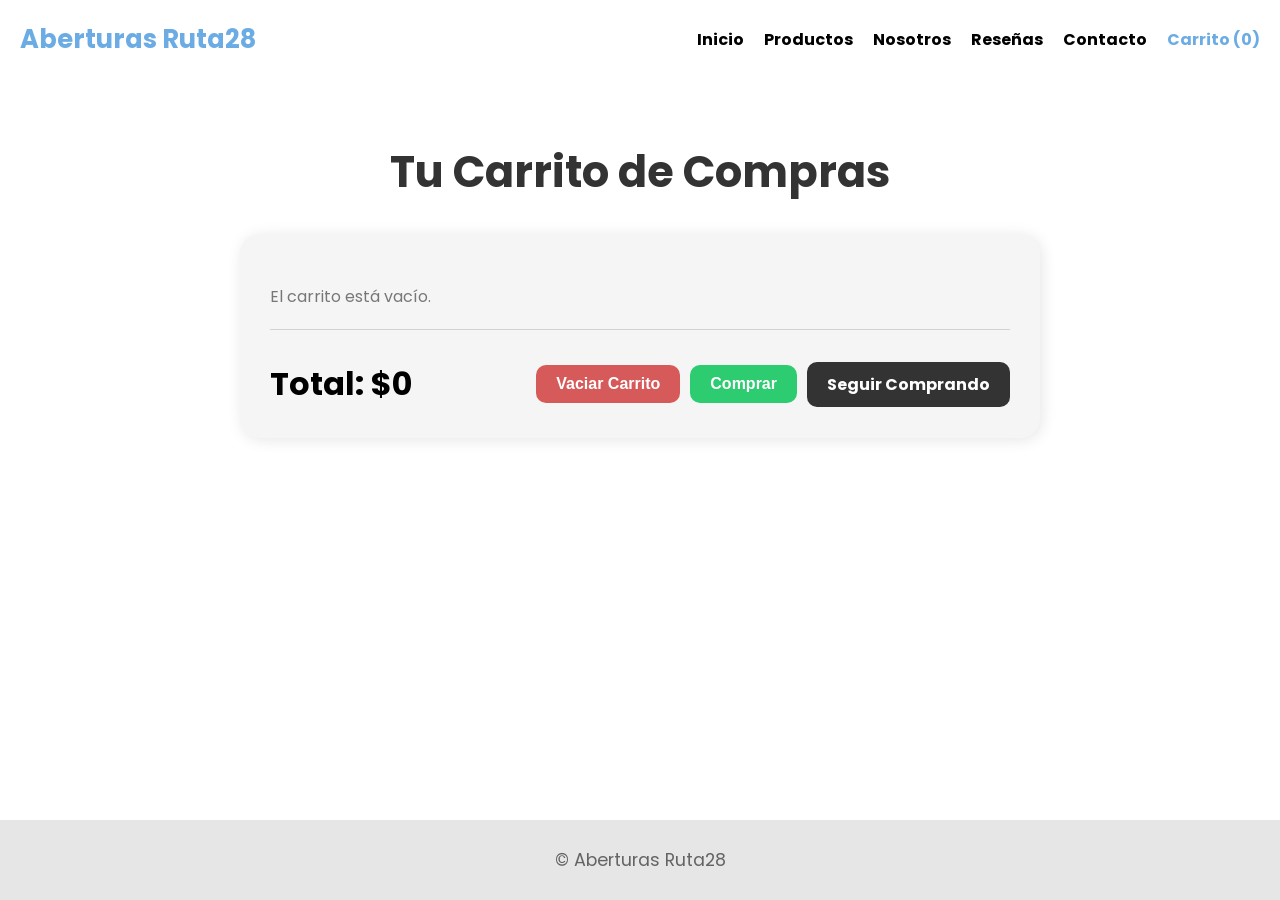
==== carrito.html @ 5fe97b2e "carrito" ====
<!DOCTYPE html>
<html lang="es">
<head>
    <meta charset="UTF-8">
    <meta name="viewport" content="width=device-width, initial-scale=1.0">
    <title>Tu Carrito - Aberturas Ruta 28</title>
    <link rel="stylesheet" href="styles.css">
    <link href="https://fonts.googleapis.com/css2?family=Poppins:wght@400;700&display=swap" rel="stylesheet">
</head>
<body>

    <header>
        <div class="container">
            <p class="logo">Aberturas Ruta28</p>
            <nav>
                <ul>
                    <li><a href="index.html#hero">Inicio</a></li>
                    <li><a href="index.html#Productos">Productos</a></li>
                    <li><a href="index.html#Acerca-de-nosotros">Nosotros</a></li>
                    <li><a href="index.html#Reseñas">Reseñas</a></li>
                    <li><a href="index.html#Contacto">Contacto</a></li>
                    <li><a href="carrito.html" style="color: rgb(108,172,228); font-weight: bold;">Carrito (<span id="contador-productos">0</span>)</a></li>
                </ul>
            </nav>
        </div>
    </header>

    <main style="padding-top: 140px; min-height: 75vh;">
        <section id="Carrito-Seccion">
            <div class="container">
                <h2 style="margin-bottom: 30px; text-align: center; color: #333;">Tu Carrito de Compras</h2>
                
                <div class="carrito-bloque">
                    <ul id="lista-carrito" style="padding: 0; margin: 0;">
                        </ul>

                    <div class="carrito-inferior">
                        <h3>Total: $<span id="total-precio">0</span></h3>
                        <div class="carrito-botones">
                            <button id="vaciar-carrito" class="btn-vaciar">Vaciar Carrito</button>
                            <button id="btn-comprar" class="btn-comprar">Comprar</button>
                            <a href="index.html#Productos" class="btn-seguir">Seguir Comprando</a>
                        </div>
                    </div>
                </div>
            </div>
        </section>
    </main>

    <footer>
        <div class="container">
            <p>&copy; Aberturas Ruta28</p>
        </div>
    </footer>

    <script src="script.js"></script>
</body>
---- styles.css ----
/* RESET */
* {
    box-sizing: border-box;
    margin: 0;
    padding: 0;
}

/* GENERALES */
html {
    scroll-behavior: smooth;
}

body {
    font-family: 'Poppins', sans-serif;
    background-color: white;
    display: flex;
    flex-direction: column;
    min-height: 100vh; /* Obliga al cuerpo a ocupar el 100% de la pantalla */
}

main {
    flex: 1; /* Estira el contenido central para empujar el footer abajo */
}

h1 { font-size: 3.5em; }
h2 { font-size: 2.7em; }
h3 { font-size: 2em; }
p { font-size: 1.1em; }
li { list-style: none; }

button {
    font-size: 1em;
    font-weight: bold;
    padding: 10px 20px;
    border-radius: 10px;
    border: none;
    cursor: pointer;
    color: white;
    background-color: rgb(108,172,228);
    transition: 0.3s;
}

button:hover {
    background-color: rgb(0,191,255);
}

.container {
    max-width: 1400px;
    margin: auto;
    padding: 0 20px;
}

/* HEADER */
header {
    background-color: white;
    position: fixed;
    width: 100%;
    z-index: 1000;
}

header .container {
    display: flex;
    justify-content: space-between;
    align-items: center;
    padding: 20px;
}

.logo {
    font-size: 1.6em;
    font-weight: bold;
    color: rgb(108,172,228);
}

header ul {
    display: flex;
    gap: 20px;
}

header a {
    text-decoration: none;
    color: black;
    font-weight: bold;
}

header a:hover {
    color: rgb(108,172,228);
}

/* HERO */
#hero {
    height: 100vh;
    display: flex;
    align-items: center;
    justify-content: center;
    text-align: center;
    color: white;
    background-image: linear-gradient(0deg, rgba(0,0,0,0.5), rgba(0,0,0,0.5)), url(imagenes/option1.jpg);
    background-size: cover;
    background-position: center;
    background-repeat: no-repeat;
}

#hero h1 {
    font-size: 5vw;
    margin-bottom: 20px;
}

/* ACERCA */
#Acerca-de-nosotros {
    padding: 100px 20px;
}

#Acerca-de-nosotros .container {
    display: flex;
    flex-direction: column;
    align-items: center;
    gap: 30px;
}

#Acerca-de-nosotros .img-container {
    width: 100%;
    height: 700px;
    border-radius: 20px;
    background-image: linear-gradient(0deg, rgba(0,0,0,0.4), rgba(0,0,0,0.4)), url(imagenes/acerca-de.jpg);
    background-size: cover;
    background-position: center;
    background-repeat: no-repeat;
}

#Acerca-de-nosotros h2 {
    text-align: center;
}

#Acerca-de-nosotros p {
    max-width: 900px;
    text-align: justify;
    line-height: 1.8;
}

/* PRODUCTOS */
#Productos {
    background-color: rgb(30,30,30);
    color: white;
    padding: 100px 20px;
    text-align: center;
}

#Productos h2 {
    margin-bottom: 50px;
}

#Productos .aberturas {
    display: flex;
    flex-wrap: wrap;
    justify-content: center;
    gap: 25px;
}

#Productos .carta {
    width: 300px;
    min-height: 450px; /* Reducido un poco para que sea más armónico con el botón */
    padding: 30px;
    border-radius: 20px;
    display: flex;
    flex-direction: column;
    justify-content: flex-end;
    background-size: cover;
    background-position: center;
    background-repeat: no-repeat;
    box-shadow: 2px 2px 10px rgba(0,0,0,0.5);
}

#Productos h3 {
    margin-bottom: 10px;
    text-shadow: 1px 1px 5px rgba(0,0,0,0.8);
}

#Productos p {
    margin-bottom: 20px;
    line-height: 1.5;
    font-size: 0.95em;
    text-shadow: 1px 1px 5px rgba(0,0,0,0.8);
}

/* IMAGENES PRODUCTOS */
.carta:first-child {
    background-image: linear-gradient(0deg, rgba(0,0,0,0.6), rgba(0,0,0,0.6)), url(imagenes/ventana-aluminio.jpg);
}

.carta:nth-child(2) {
    background-image: linear-gradient(0deg, rgba(0,0,0,0.6), rgba(0,0,0,0.6)), url(imagenes/Puerta-madera.jpg);
}

.carta:nth-child(3) {
    background-image: linear-gradient(0deg, rgba(0,0,0,0.6), rgba(0,0,0,0.6)), url(imagenes/ventana-madera.jpg);
}

.carta:nth-child(4) {
    background-image: linear-gradient(0deg, rgba(0,0,0,0.6), rgba(0,0,0,0.6)), url(imagenes/puerta-chapa.jpg);
}

/* RESEÑAS */
#Reseñas {
    padding: 100px 20px;
    text-align: center;
}

#Reseñas h2 {
    margin-bottom: 50px;
}

.reseñas-grid {
    display: grid;
    grid-template-columns: repeat(auto-fit, minmax(250px, 1fr));
    gap: 20px;
}

.reseña {
    background-color: rgb(240,240,240);
    padding: 30px;
    border-radius: 20px;
    box-shadow: 2px 2px 10px rgba(0,0,0,0.2);
}

/* FORMULARIO RESEÑAS */
.form-reseña {
    margin-top: 60px;
}

.form-reseña h3 {
    margin-bottom: 20px;
}

.form-reseña form {
    max-width: 600px;
    margin: auto;
    display: flex;
    flex-direction: column;
    gap: 20px;
}

.form-reseña input,
.form-reseña textarea {
    padding: 15px;
    border-radius: 10px;
    border: 1px solid rgb(200,200,200);
    font-family: inherit;
}

.form-reseña textarea {
    min-height: 120px;
    resize: none;
}

/* CONTACTO */
#Contacto {
    padding: 100px 20px;
}

#Contacto .container {
    display: flex;
    flex-direction: column;
    align-items: center;
}

#Contacto h2 {
    margin-bottom: 40px;
}

#Contacto form {
    width: 100%;
    max-width: 600px;
    display: flex;
    flex-direction: column;
    gap: 20px;
}

#Contacto input,
#Contacto textarea {
    padding: 15px;
    border-radius: 10px;
    border: 1px solid rgb(200,200,200);
    font-family: inherit;
}

#Contacto textarea {
    min-height: 150px;
    resize: none;
}

/* FOOTER */
footer {
    background-color: rgb(230,230,230);
    width: 100%;
    margin-top: auto; /* Refuerza que se quede abajo de todo */
}

footer .container {
    height: 80px;
    display: flex;
    justify-content: center; /* Centrado queda más prolijo, podés dejarlo en flex-end si preferís */
    align-items: center;
}

footer p {
    padding: 0;
    color: rgb(100,100,100);
}

/* CARRITO SECCIÓN ESTILOS */
.carrito-bloque {
    max-width: 800px;
    margin: auto;
    background-color: rgb(245,245,245);
    padding: 30px;
    border-radius: 20px;
    box-shadow: 2px 2px 15px rgba(0,0,0,0.1);
}

#lista-carrito li {
    display: flex;
    justify-content: space-between;
    align-items: center;
    padding: 15px 0;
    border-bottom: 1px solid rgb(210, 210, 210);
    color: #333;
}

.carrito-inferior {
    margin-top: 30px;
    display: flex;
    justify-content: space-between;
    align-items: center;
    flex-wrap: wrap;
    gap: 20px;
}

.carrito-botones {
    display: flex;
    align-items: center;
    gap: 10px;
    flex-wrap: wrap;
}

.btn-vaciar {
    background-color: rgb(215, 90, 90);
}

.btn-vaciar:hover {
    background-color: rgb(190, 60, 60);
}

.btn-comprar {
    background-color: rgb(46, 204, 113);
}

.btn-comprar:hover {
    background-color: rgb(39, 174, 96);
}

.btn-seguir {
    text-decoration: none;
    background: #333;
    color: white;
    padding: 10px 20px;
    border-radius: 10px;
    display: inline-block;
    font-weight: bold;
    font-size: 1em;
    transition: 0.3s;
}

.btn-seguir:hover {
    background: #555;
}

.btn-eliminar-item {
    background: none !important;
    color: rgb(215, 90, 90) !important;
    padding: 0 5px;
    font-size: 1.6em;
    font-weight: bold;
    cursor: pointer;
    transition: 0.2s;
}

.btn-eliminar-item:hover {
    transform: scale(1.2);
}

/* RESPONSIVE */
@media(max-width: 720px){
    header .container {
        flex-direction: column;
        gap: 20px;
    }
    header ul {
        flex-direction: column;
        text-align: center;
    }
    #hero h1 {
        font-size: 10vw;
    }
    #Acerca-de-nosotros .img-container {
        height: 400px;
    }
    #Productos .carta {
        width: 100%;
        min-height: 400px;
    }
    #Contacto h2 {
        font-size: 2.5em;
    }
    #lista-carrito li {
        flex-direction: column;
        gap: 10px;
        text-align: center;
    }
}
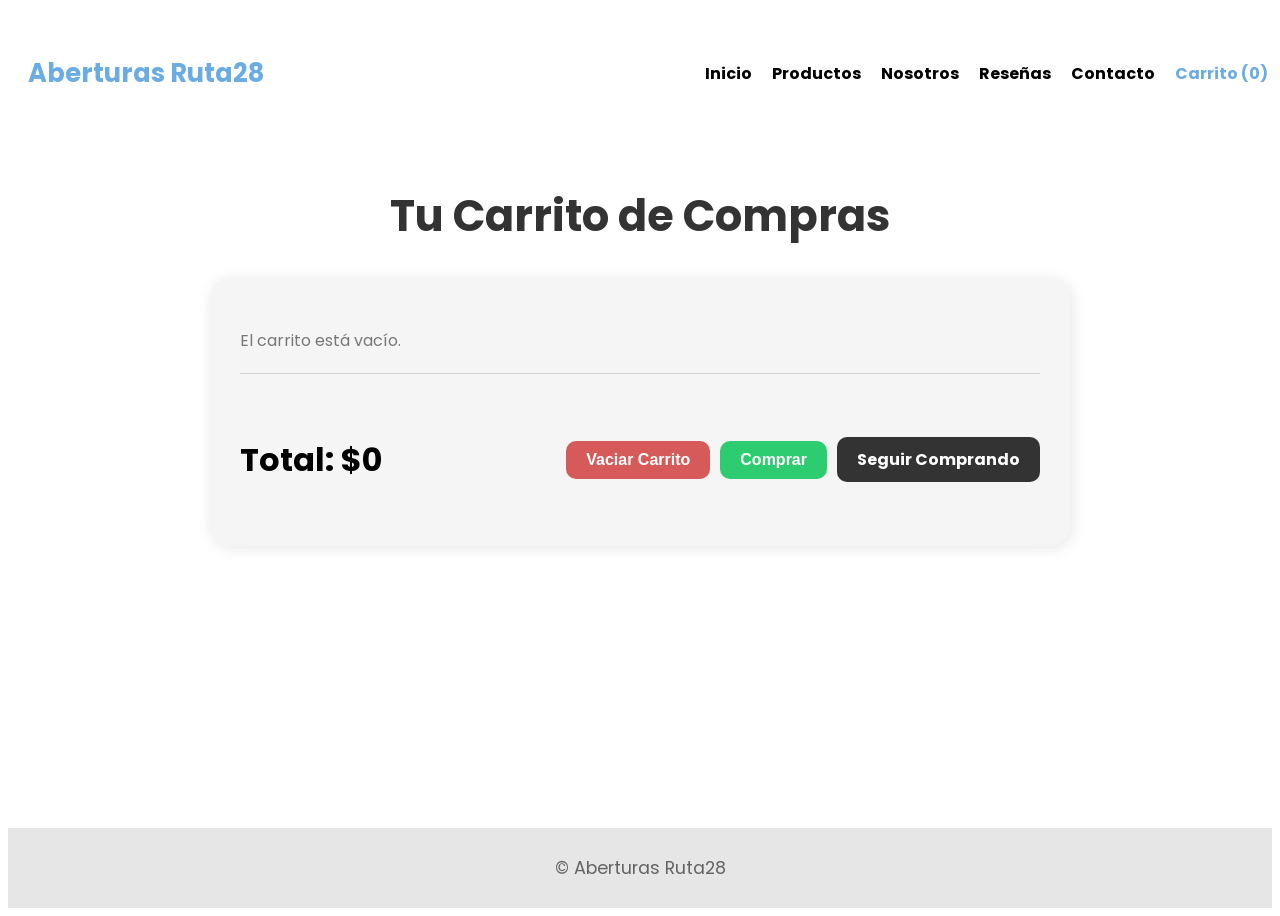
==== commit 16ae28ba: "nuevos cambios generales" ====
--- a/carrito.html
+++ b/carrito.html
@@ -54,4 +54,4 @@
     </footer>
 
     <script src="script.js"></script>
-</body>
+</body>
--- a/styles.css
+++ b/styles.css
@@ -1,5 +1,5 @@
-/* RESET */
-* {
+
+ {
     box-sizing: border-box;
     margin: 0;
     padding: 0;
@@ -105,7 +105,7 @@
     margin-bottom: 20px;
 }
 
-/* ACERCA */
+
 #Acerca-de-nosotros {
     padding: 100px 20px;
 }
@@ -182,7 +182,7 @@
     text-shadow: 1px 1px 5px rgba(0,0,0,0.8);
 }
 
-/* IMAGENES PRODUCTOS */
+
 .carta:first-child {
     background-image: linear-gradient(0deg, rgba(0,0,0,0.6), rgba(0,0,0,0.6)), url(imagenes/ventana-aluminio.jpg);
 }
@@ -199,7 +199,7 @@
     background-image: linear-gradient(0deg, rgba(0,0,0,0.6), rgba(0,0,0,0.6)), url(imagenes/puerta-chapa.jpg);
 }
 
-/* RESEÑAS */
+
 #Reseñas {
     padding: 100px 20px;
     text-align: center;
@@ -222,7 +222,6 @@
     box-shadow: 2px 2px 10px rgba(0,0,0,0.2);
 }
 
-/* FORMULARIO RESEÑAS */
 .form-reseña {
     margin-top: 60px;
 }
@@ -252,7 +251,7 @@
     resize: none;
 }
 
-/* CONTACTO */
+
 #Contacto {
     padding: 100px 20px;
 }
@@ -288,7 +287,7 @@
     resize: none;
 }
 
-/* FOOTER */
+
 footer {
     background-color: rgb(230,230,230);
     width: 100%;
@@ -307,7 +306,7 @@
     color: rgb(100,100,100);
 }
 
-/* CARRITO SECCIÓN ESTILOS */
+
 .carrito-bloque {
     max-width: 800px;
     margin: auto;
@@ -388,7 +387,7 @@
     transform: scale(1.2);
 }
 
-/* RESPONSIVE */
+
 @media(max-width: 720px){
     header .container {
         flex-direction: column;
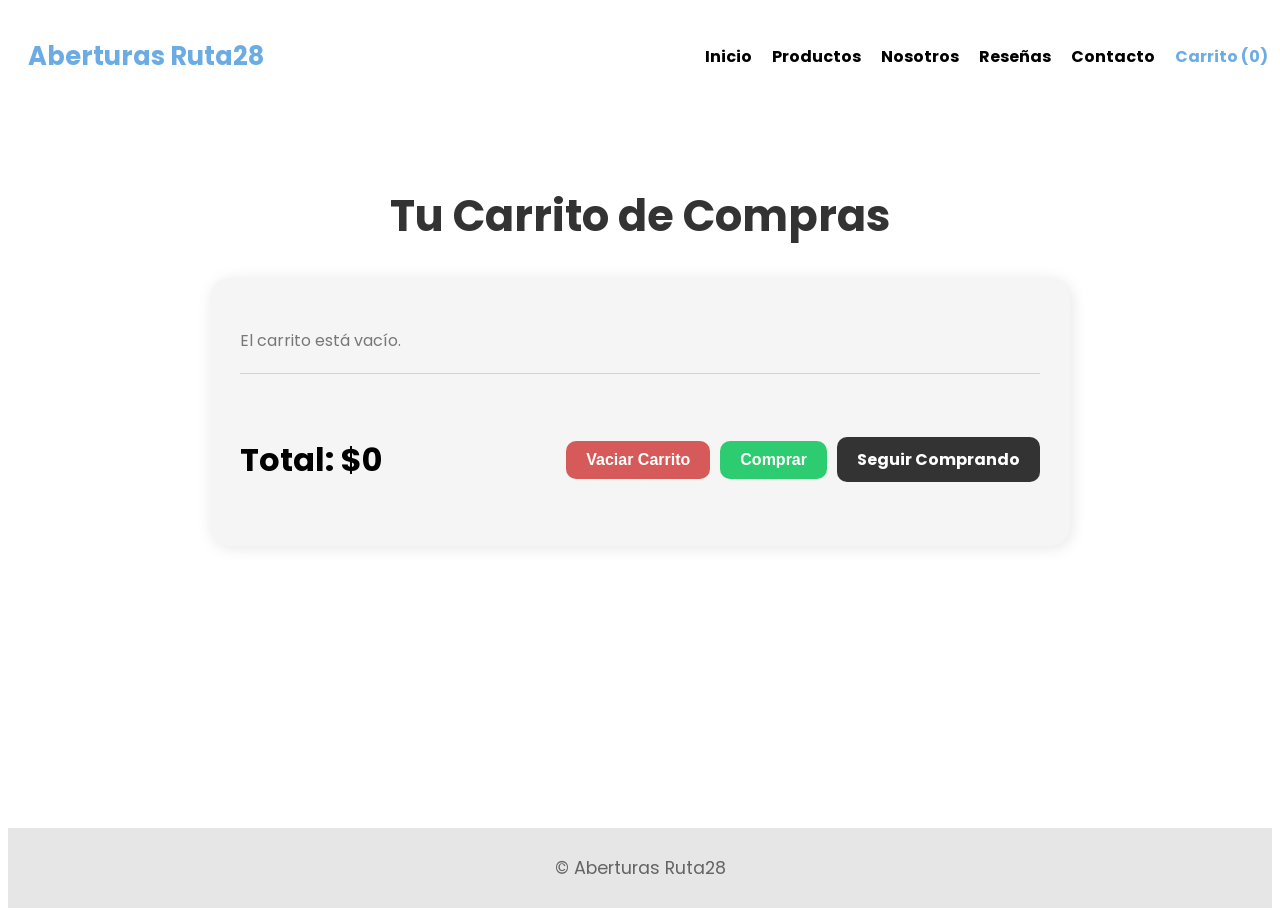
==== commit 43f29504: "cambios en readme y en logo" ====
--- a/carrito.html
+++ b/carrito.html
@@ -11,7 +11,7 @@
 
     <header>
         <div class="container">
-            <p class="logo">Aberturas Ruta28</p>
+            <a href="index.html" class="logo">Aberturas Ruta28</a>
             <nav>
                 <ul>
                     <li><a href="index.html#hero">Inicio</a></li>
@@ -54,4 +54,8 @@
     </footer>
 
     <script src="script.js"></script>
-</body>+
+</body>
+
+</body>
+
--- a/styles.css
+++ b/styles.css
@@ -1,11 +1,6 @@
 
- {
-    box-sizing: border-box;
-    margin: 0;
-    padding: 0;
-}
-
-/* GENERALES */
+
+
 html {
     scroll-behavior: smooth;
 }
@@ -15,11 +10,11 @@
     background-color: white;
     display: flex;
     flex-direction: column;
-    min-height: 100vh; /* Obliga al cuerpo a ocupar el 100% de la pantalla */
+    min-height: 100vh; 
 }
 
 main {
-    flex: 1; /* Estira el contenido central para empujar el footer abajo */
+    flex: 1; 
 }
 
 h1 { font-size: 3.5em; }
@@ -50,7 +45,7 @@
     padding: 0 20px;
 }
 
-/* HEADER */
+
 header {
     background-color: white;
     position: fixed;
@@ -69,6 +64,11 @@
     font-size: 1.6em;
     font-weight: bold;
     color: rgb(108,172,228);
+    text-decoration: none;
+}
+
+.logo:hover {
+    color: rgb(0, 191, 255);
 }
 
 header ul {
@@ -86,7 +86,7 @@
     color: rgb(108,172,228);
 }
 
-/* HERO */
+
 #hero {
     height: 100vh;
     display: flex;
@@ -104,6 +104,8 @@
     font-size: 5vw;
     margin-bottom: 20px;
 }
+
+
 
 
 #Acerca-de-nosotros {
@@ -137,7 +139,7 @@
     line-height: 1.8;
 }
 
-/* PRODUCTOS */
+
 #Productos {
     background-color: rgb(30,30,30);
     color: white;
@@ -158,7 +160,7 @@
 
 #Productos .carta {
     width: 300px;
-    min-height: 450px; /* Reducido un poco para que sea más armónico con el botón */
+    min-height: 450px; 
     padding: 30px;
     border-radius: 20px;
     display: flex;
@@ -251,7 +253,6 @@
     resize: none;
 }
 
-
 #Contacto {
     padding: 100px 20px;
 }
@@ -288,6 +289,7 @@
 }
 
 
+
 footer {
     background-color: rgb(230,230,230);
     width: 100%;
@@ -305,6 +307,8 @@
     padding: 0;
     color: rgb(100,100,100);
 }
+
+
 
 
 .carrito-bloque {
@@ -388,6 +392,8 @@
 }
 
 
+
+
 @media(max-width: 720px){
     header .container {
         flex-direction: column;
